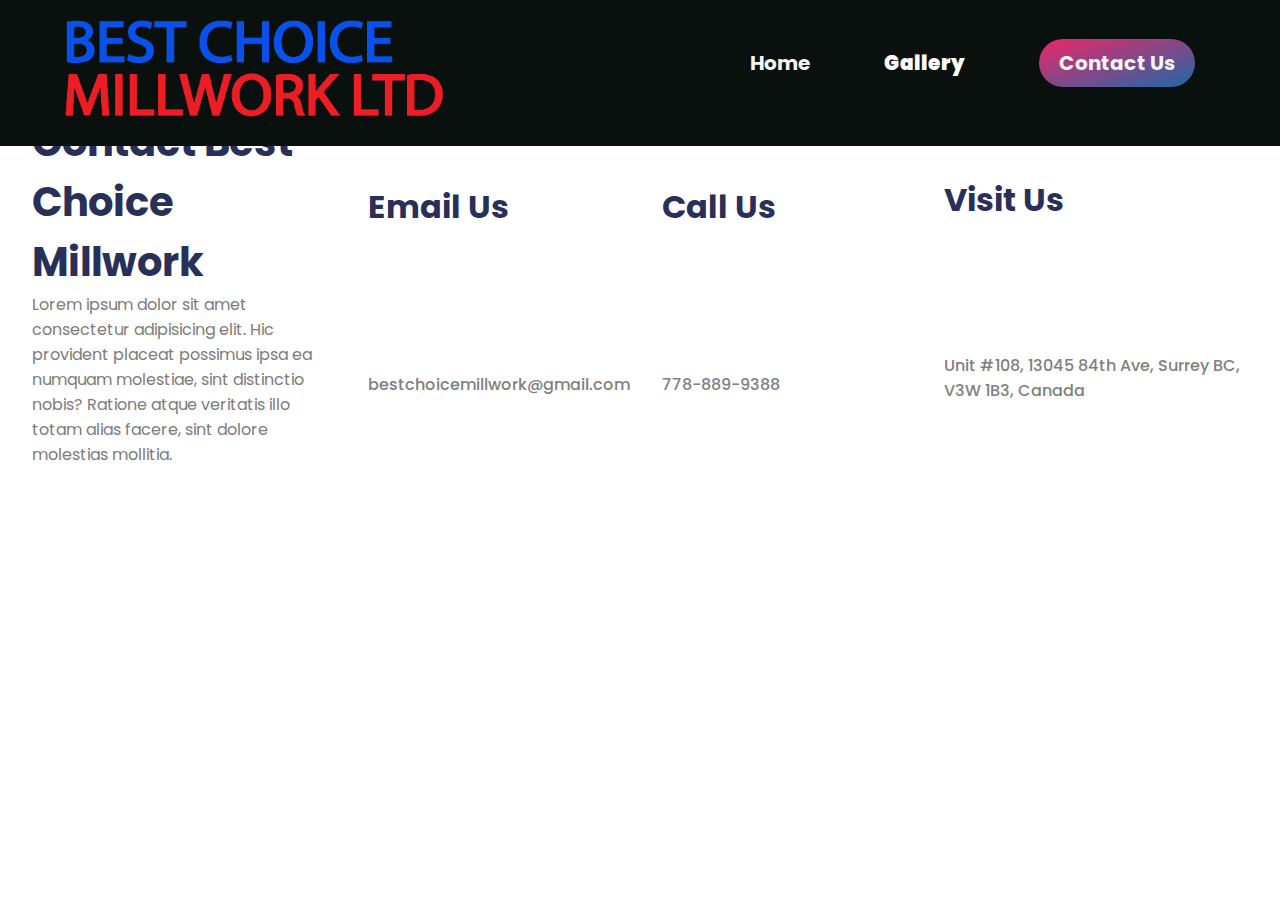
==== contact.html @ 1a92a77c "organized gallery, dropdown, updated logo, restrut" ====
<!DOCTYPE html>
<html lang="en">
<head>
    <meta charset="UTF-8">
    <meta name="viewport" content="width=device-width, initial-scale=1.0">
    <!-- Awesome Font -->
    <link rel="stylesheet" href="https://stackpath.bootstrapcdn.com/font-awesome/4.7.0/css/font-awesome.min.css" />
    <!-- CSS -->
    <link rel="stylesheet" href="./nav.css">
    <link rel="stylesheet" href="./style.css">
    <title>Contact Us - Best Choice Millwork</title>
</head>
<body>
    <header>
        <nav class="navbar">
            <img src="./images/bc-logo.png" alt="" class="logo" />
            <ul class="nav-list">
                <li><a href="index.html">Home</a></li>
                <li class="dropdown">
                    <a href="#" class="dropbtn">Gallery</a>
                    <div class="dropdown-content">
                        <a href="gallery.html">All Photos</a>
                        <a href="./photo_galleries/clinic_gallery.html">Clinics</a>
                        <a href="./photo_galleries/office_gallery.html">Offices</a>
                        <a href="./photo_galleries/restaurant_gallery.html">Restaurants</a>
                        <a href="./photo_galleries/dental_gallery.html">Dental</a>
                        <a href="./photo_galleries/pharmacies_gallery.html">Pharmacies</a>
                        <a href="./photo_galleries/service_gallery.html">Services Businesses</a>
                        <a href="./photo_galleries/unfinished_gallery.html">If You're Curious</a>
                    </div>
                </li>
                <li><a href="#" class="ctn">Contact Us</a></li>
            </ul>
        </nav>
    </header>

    <section id="contact" class="contact">
        <div class="grid-wrapper">
            <div class="col-4 footer1">
                <h1>Contact Best Choice Millwork</h1>
                <p>Lorem ipsum dolor sit amet consectetur adipisicing elit. Hic provident placeat possimus ipsa ea numquam molestiae, sint distinctio nobis? Ratione atque veritatis illo totam alias facere, sint dolore molestias mollitia.</p>
            </div>
            <div class="col-4 footer2">
                <h1>Email Us</h1>
                <h4>bestchoicemillwork@gmail.com</h4>
            </div>
            <div class="col-4 footer3">
                <h1>Call Us</h1>
                <h4>778-889-9388</h4>
            </div>
            <div class="col-4 footer4">
                <h1>Visit Us</h1>
                <h4>Unit #108, 13045 84th Ave, Surrey BC, V3W 1B3, Canada</h4>
            </div>
        </div>
    </section>
    <!-- TODO: -->
    <!-- <script src="app.js"></script>   -->
</body>
</html>
---- nav.css ----
/*Google Fonts*/
@import url("https://fonts.googleapis.com/css2?family=Poppins:wght@300;400;500&display=swap");

/* ========================================= Global =========================================*/
*{
    margin: 0%;
    padding: 0%;
    box-sizing:border-box;
}

body{
    font-family: 'Poppins', sans-serif;
}

body h1{
    color: #282f59;
}

body p{
    color: #7C7C7C
}

body a {
    text-decoration: none;
    color: whitesmoke
}

/* gradient colors */
:root{
    --gradient-1 :linear-gradient(to bottom right, rgb(107, 107, 255), blue);

    --gradient-2 : linear-gradient(to bottom right, rgb(80, 80, 255), rgb(253, 119, 119));

    --gradient-3 :  linear-gradient(to bottom right, rgb(255, 207, 145),rgb(255, 111, 92));

    --gradient-4 : linear-gradient(to bottom right, #2af598, #009efd);
}

/* ========================================= nav bar =========================================*/

.navbar{
    background-color: #0A100D;
    position: absolute;
    top: 0;
    left: 0;
    display: flex;
    width: 100%;
    padding: 0px 50px 20px;
    align-items: center;
}

.navbar ul {
    flex: 1;
    text-align: right;
}

.navbar ul li {
    padding: 10px;
    list-style: none;
    display: inline-block;
    margin: 0 25px;
    font-size: 20px;
    font-weight: bolder;

}

.logo{
    width: 400px;
}

.ctn {
    padding: 10px 20px;
    background:linear-gradient(to bottom right,rgb(238, 38, 102), rgb(29, 105, 168));
    border-radius: 50px;
}

.ctn:hover{
    background:linear-gradient(to bottom right, rgb(29, 105, 168), rgb(238, 38, 102));
}

/* Style the dropdown button */
.dropbtn {
    font-size: 20px;
    font-weight: bolder;
    color: white;
    border: none;
    cursor: pointer;
    background: none;
}

/* Hover effect on dropdown button */
.dropbtn:hover {
    color: #f1f1f1;
}

/* Style the dropdown content */
.dropdown-content {
    display: none;
    position: absolute;
    text-align: center;
    background-color: #242526; /* Match the navbar background color */
    min-width: 160px;
    box-shadow: 0px 8px 16px 0px rgba(0, 0, 0, 0.2);
    z-index: 1;
}

/* Style the dropdown links */
.dropdown-content a {
    color: white;
    padding: 12px 16px;
    text-decoration: none;
    font-size: 16px;
    display: block;
}

/* Change color on hover for dropdown links */
.dropdown-content a:hover {
    background-color: #f1f1f1;
    color: #3a3b3c; /* Match the dropdown background color */
}

/* Show the dropdown menu on hover */
.dropdown:hover .dropdown-content {
    display: block;
}
---- style.css ----
/*Google Fonts*/
@import url("https://fonts.googleapis.com/css2?family=Poppins:wght@300;400;500&display=swap");

/* ========================================= Global =========================================*/
*{
    margin: 0%;
    padding: 0%;
    box-sizing:border-box;
}

body{
    font-family: 'Poppins', sans-serif;
}

body h1{
    color: #282f59;
}

body p{
    color: #7C7C7C
}

body a {
    text-decoration: none;
    color: whitesmoke
}

/* gradient colors */
:root{
    --gradient-1 :linear-gradient(to bottom right, rgb(107, 107, 255), blue);

    --gradient-2 : linear-gradient(to bottom right, rgb(80, 80, 255), rgb(253, 119, 119));

    --gradient-3 :  linear-gradient(to bottom right, rgb(255, 207, 145),rgb(255, 111, 92));

    --gradient-4 : linear-gradient(to bottom right, #2af598, #009efd);
}

/* ========================================= header =========================================*/

.header-row{
    display: flex;
    align-items: center;
    padding-top: 10rem;
}

.header-content{
    flex-basis: 50%;
    padding: 5rem;
}

.header-content h1{
    font-size:  7vmin;
    margin-bottom: 30px;
    color: #4642ff;
}

.header-content p {
    margin-bottom: 20px;
}

/* Slideshow container */
.slideshow-container {
    max-width: 1000px;
    position: relative;
    margin: auto;
}
  
  /* Hide the images by default */
.mySlides {
    display: none;
}
  
  /* Next & previous buttons */
.prev, .next {
    cursor: pointer;
    position: absolute;
    top: 50%;
    width: auto;
    margin-top: -22px;
    padding: 16px;
    color: white;
    font-weight: bold;
    font-size: 18px;
    transition: 0.6s ease;
    border-radius: 0 3px 3px 0;
    user-select: none;
}
  
  /* Position the "next button" to the right */
.next {
    right: 0;
    border-radius: 3px 0 0 3px;
}
  
  /* On hover, add a black background color with a little bit see-through */
.prev:hover, .next:hover {
    background-color: rgba(0,0,0,0.8);
}
  
  /* Number text (1/3 etc) */
.numbertext {
    color: #f2f2f2;
    font-size: 15px;
    font-weight: bold;
    padding: 8px 12px;
    position: absolute;
}
  
  /* The dots/bullets/indicators */
.dot {
    cursor: pointer;
    height: 15px;
    width: 15px;
    margin: 0 2px;
    background-color: #bbb;
    border-radius: 50%;
    display: inline-block;
    transition: background-color 0.6s ease;
}
  
.active, .dot:hover {
    background-color: #717171;
}
  
  /* Fading animation */
.fade {
    animation-name: fade;
    animation-duration: 1.5s;
}
  
@keyframes fade {
    from {opacity: .4}
    to {opacity: 1}
}

/* ========================================= offer =========================================*/

.offer-grid {
    flex-basis: 50%;
    padding: 3rem;
    display: flex;
}

.grid-wrapper{
    flex-basis: 100%;
    display: grid;
    grid-template-columns: repeat(auto-fit, minmax(250px, auto));
    grid-gap: 2em;
    padding: 2em;
}

.grid-box {
    /* can change all the colours here for uniformity */
    /* background: darkslategray; */
    margin: 10px;
    padding: 1rem;
    text-align: center;
    border-radius: 30px;
    box-shadow: 2px, 2px, 5px, black; 
    /* shadow not showing up */
}

.grid-box img{
    width: 80px;
    height: 80px;
    margin-bottom: 20px;
}

.grid-box h1{
    color: whitesmoke;
    font-weight: 400;
}

.mobileapp{
    background: var(--gradient-1)
}

.webdesign{
    background: var(--gradient-2)
}

.marketing{
    background: var(--gradient-3)
}

.branding{
    background: var(--gradient-4)
}



/* Offer Content */
.offer-row{
    display: flex;
    align-items: center;
    padding-top: 5rem;
    padding-bottom: 5rem;
}

.media-slider{
    flex-basis: 50%;
    padding: 5rem;
}

.offer-content {
    flex-basis: 50%;
    padding: 3rem;
}

.offer-content h1{
    font-size:  7vmin;
    margin-bottom: 30px;
    color: #4642ff;
}

.offer-content p {
    margin-bottom: 20px;
}

/* ========================================= Specialties =========================================*/
.specialties{
    margin-top: 80px;
    text-align: center;
    padding-bottom: 5rem;
}

.specialties h1{
    font-size:  7vmin;
    margin-bottom: 30px;
    color: #4642ff;
}
.project-images{
    padding: 2rem;
    display: grid;
    grid-template-columns: repeat(auto-fit, minmax(480px, auto));
}

.prj-img{
    height: 300px;
    overflow: hidden;
    position: relative;
}

.prj-img img{
    max-height: 100%;
    min-width: 100%;
}

.details{
    position: absolute;
    top: 0;
    left: 0;
    display: flex;
    flex-direction: column;
    justify-content: space-around;
    width: 100%;
    height: 100%;
    background: rgba(0, 0, 255, 0.534);
    transform: scaleX(0);
}

.prj-img:hover .details{
    transform: scaleX(1);
}

.details h1{
    font-size: 40px;
    color: whitesmoke;
}

/* ========================================= Contact Up =========================================*/
.contact{
    margin-top: 80px;
    background-image: url(./images/footer-agency.png);
    background-size: cover;
}

.col-4{
    /* background: cornflowerblue; */
    min-height: 100px;
    display: flex;
    flex-direction: column;
    justify-content: space-around;
}

.footer1 h1{
    font-size: 40px;
}

.footer2 h4, .footer3 h4, .footer4 h4{
    color: grey;
    font-weight:500;

}
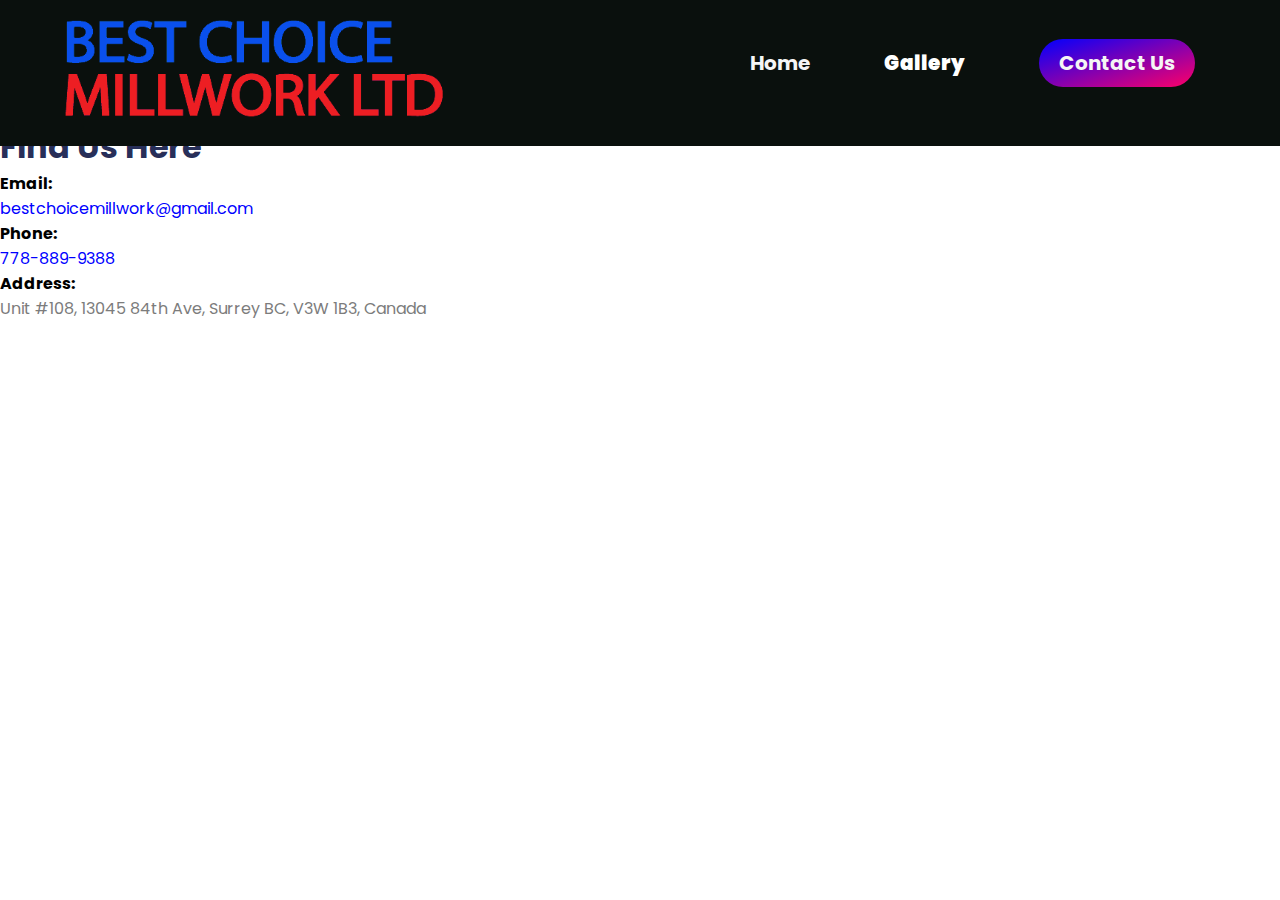
==== commit d8ee3485: "updated title" ====
--- a/contact.html
+++ b/contact.html
@@ -7,7 +7,7 @@
     <link rel="stylesheet" href="https://stackpath.bootstrapcdn.com/font-awesome/4.7.0/css/font-awesome.min.css" />
     <!-- CSS -->
     <link rel="stylesheet" href="./nav.css">
-    <link rel="stylesheet" href="./style.css">
+    <link rel="stylesheet" href="./contact.css">
     <title>Contact Us - Best Choice Millwork</title>
 </head>
 <body>
@@ -26,34 +26,46 @@
                         <a href="./photo_galleries/dental_gallery.html">Dental</a>
                         <a href="./photo_galleries/pharmacies_gallery.html">Pharmacies</a>
                         <a href="./photo_galleries/service_gallery.html">Services Businesses</a>
-                        <a href="./photo_galleries/unfinished_gallery.html">If You're Curious</a>
+                        <a href="./photo_galleries/unfinished_gallery.html">Behind the Scenes</a>
                     </div>
                 </li>
                 <li><a href="#" class="ctn">Contact Us</a></li>
             </ul>
         </nav>
     </header>
+    <section id="upper">
+        <section id="map" class="map-section">
+            <img src="./images/map.png">
+        </section>
+        <section id="contact" class = "contact-row">
+            <div class ="contact-text">
+                <h1>We're here for you</h1>
+                <h4>Let's talk about your project! Call us or email us to schedule a consultation and discuss your unique requirements. We're here to bring your vision to life!"</h4>
+            </div>
+            <div class="contact-info">
+                <h1>Find Us Here</h1>
+                <div class="contact-info-group">
+                    <div class="contact-email">
+                        <h4>Email:</h4>
+                        <a href="mailto:bestchoicemillwork@gmail.com" style="color: blue;">bestchoicemillwork@gmail.com</a>
+                    </div>
+                    <div class="contact-phone">
+                        <h4>Phone:</h4>
+                        <a href="tel:7788899388" style="color: blue;">778-889-9388</a>
+                    </div>
+                    <div class="contact-address">
+                        <h4>Address:</h4>
+                        <p>Unit #108, 13045 84th Ave, Surrey BC, V3W 1B3, Canada</p>
+                    </div>
+                </div>
+            </div>
+        </section>
+    </section>
 
-    <section id="contact" class="contact">
-        <div class="grid-wrapper">
-            <div class="col-4 footer1">
-                <h1>Contact Best Choice Millwork</h1>
-                <p>Lorem ipsum dolor sit amet consectetur adipisicing elit. Hic provident placeat possimus ipsa ea numquam molestiae, sint distinctio nobis? Ratione atque veritatis illo totam alias facere, sint dolore molestias mollitia.</p>
-            </div>
-            <div class="col-4 footer2">
-                <h1>Email Us</h1>
-                <h4>bestchoicemillwork@gmail.com</h4>
-            </div>
-            <div class="col-4 footer3">
-                <h1>Call Us</h1>
-                <h4>778-889-9388</h4>
-            </div>
-            <div class="col-4 footer4">
-                <h1>Visit Us</h1>
-                <h4>Unit #108, 13045 84th Ave, Surrey BC, V3W 1B3, Canada</h4>
-            </div>
-        </div>
+    <section id="faq">
+        
     </section>
+
     <!-- TODO: -->
     <!-- <script src="app.js"></script>   -->
 </body>
--- a/nav.css
+++ b/nav.css
@@ -27,13 +27,13 @@
 
 /* gradient colors */
 :root{
-    --gradient-1 :linear-gradient(to bottom right, rgb(107, 107, 255), blue);
+    --gradient-1: linear-gradient(to bottom right, #3333ff 0%, #66ffcc 100%);
 
-    --gradient-2 : linear-gradient(to bottom right, rgb(80, 80, 255), rgb(253, 119, 119));
+    --gradient-2 : linear-gradient(to bottom right, #009999 0%, #99ff33 100%);
 
-    --gradient-3 :  linear-gradient(to bottom right, rgb(255, 207, 145),rgb(255, 111, 92));
+    --gradient-3 : linear-gradient(to bottom right, #6600cc 0%, #ff99ff 100%);
 
-    --gradient-4 : linear-gradient(to bottom right, #2af598, #009efd);
+    --gradient-4 : linear-gradient(to bottom right, #ff9900 0%, #ff3399 100%);
 }
 
 /* ========================================= nav bar =========================================*/
@@ -70,12 +70,12 @@
 
 .ctn {
     padding: 10px 20px;
-    background:linear-gradient(to bottom right,rgb(238, 38, 102), rgb(29, 105, 168));
+    background: linear-gradient(to bottom right, #0000ff 0%, #ff0066 100%);
     border-radius: 50px;
 }
 
 .ctn:hover{
-    background:linear-gradient(to bottom right, rgb(29, 105, 168), rgb(238, 38, 102));
+    background: linear-gradient(to bottom right,  #ff0066 0%, #0000ff 100%);
 }
 
 /* Style the dropdown button */
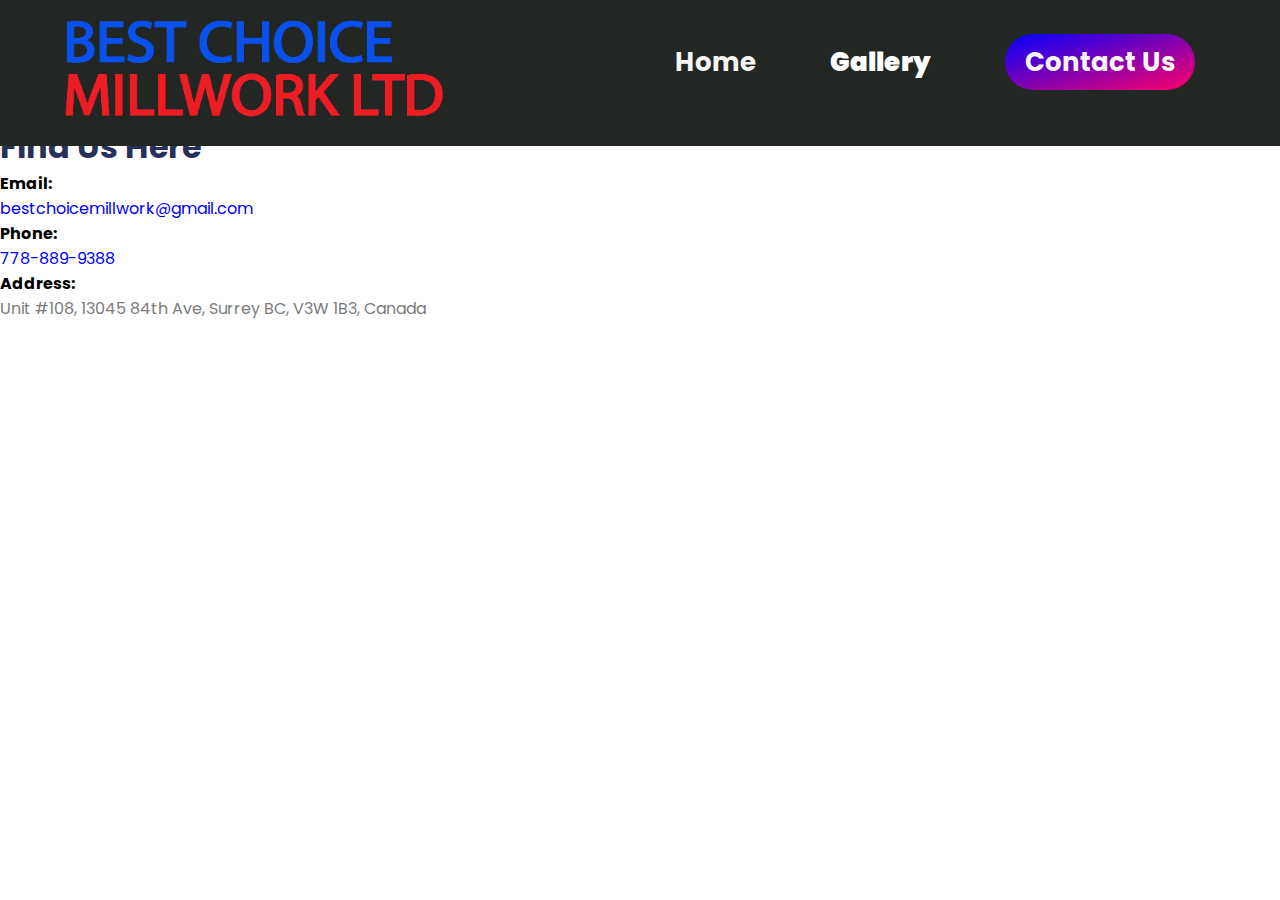
==== commit 62827063: "fixed nav title sizes" ====
--- a/contact.html
+++ b/contact.html
@@ -17,7 +17,7 @@
             <ul class="nav-list">
                 <li><a href="index.html">Home</a></li>
                 <li class="dropdown">
-                    <a href="#" class="dropbtn">Gallery</a>
+                    <a href="#" class="dropbtn" style="font-size: 26px;">Gallery</a>
                     <div class="dropdown-content">
                         <a href="gallery.html">All Photos</a>
                         <a href="./photo_galleries/clinic_gallery.html">Clinics</a>
--- a/nav.css
+++ b/nav.css
@@ -39,7 +39,7 @@
 /* ========================================= nav bar =========================================*/
 
 .navbar{
-    background-color: #0A100D;
+    background-color: #222724;
     position: absolute;
     top: 0;
     left: 0;
@@ -59,7 +59,7 @@
     list-style: none;
     display: inline-block;
     margin: 0 25px;
-    font-size: 20px;
+    font-size: 26px;
     font-weight: bolder;
 
 }
@@ -109,7 +109,7 @@
     color: white;
     padding: 12px 16px;
     text-decoration: none;
-    font-size: 16px;
+    font-size: 18px;
     display: block;
 }
 
@@ -122,4 +122,30 @@
 /* Show the dropdown menu on hover */
 .dropdown:hover .dropdown-content {
     display: block;
+}
+
+/* ========================================= Contact Us Footer =========================================*/
+.contact{
+    margin-top: 80px;
+    background-image: url(./images/footer-agency.png);
+    background-size: cover;
+    background-size: 100% auto;
+    background-repeat: no-repeat;
+    background-position:  center;
+}
+
+.contact .col-4{
+    min-height: 100px;
+    display: flex;
+    flex-direction: column;
+    justify-content: space-around;
+}
+
+.contact .footer1 h1{
+    font-size: 40px;
+}
+
+.contact .footer2 h4, .footer3 h4, .footer4 h4{
+    color: grey;
+    font-weight:500;
 }